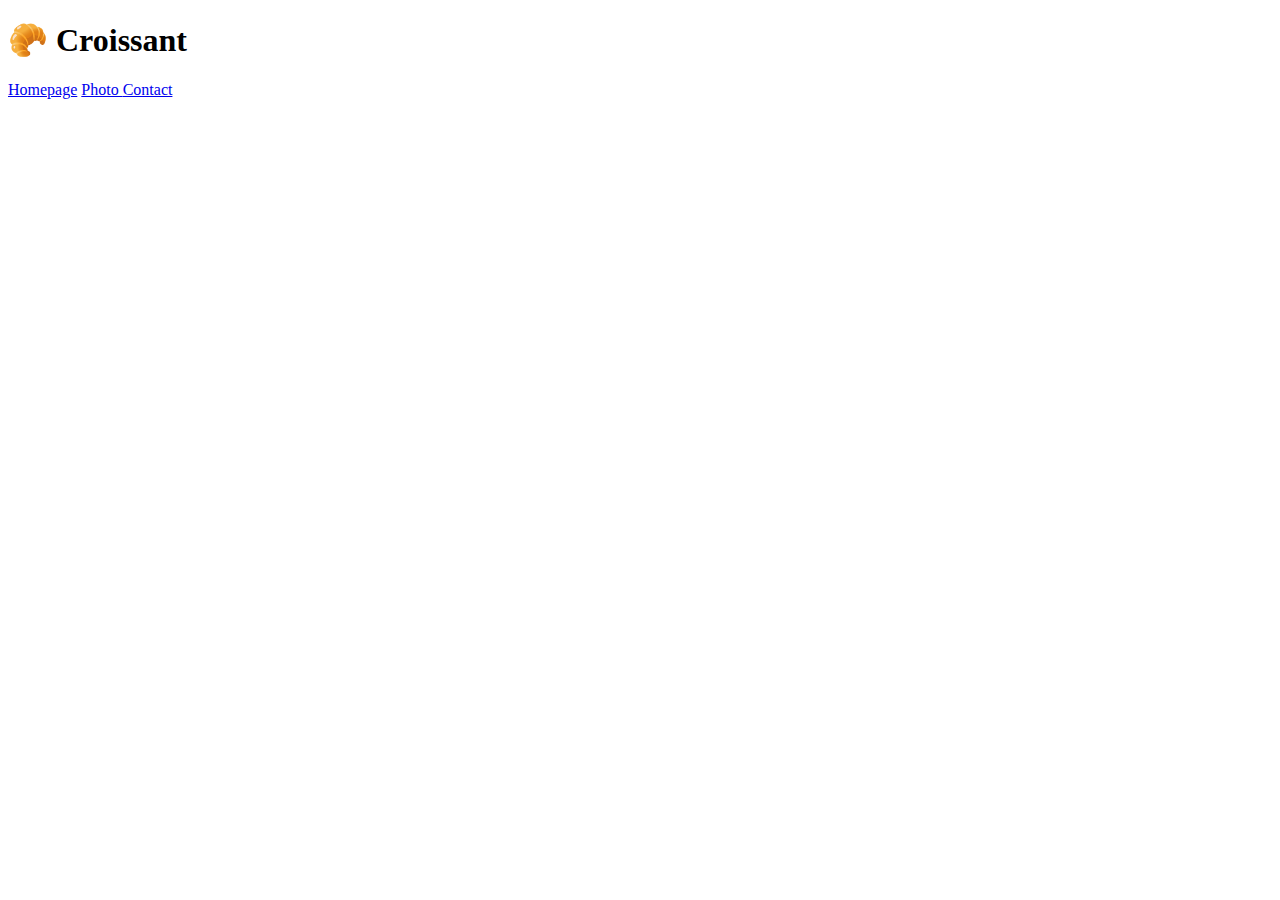
==== index.html @ eb70b84c "Create main page" ====
<!DOCTYPE html>
<html lang="en">
  <head>
    <meta charset="UTF-8" />
    <meta http-equiv="X-UA-Compatible" content="IE=edge" />
    <meta name="viewport" content="width=device-width, initial-scale=1.0" />
    <title>Homepage</title>
    <link rel="stylesheet" href="/styles.css">
  </head>
  <body>
    <h1>🥐 Croissant</h1>
    <a href="/index.html">Homepage</a>
    <a href="/photo.html">Photo </a>
    <a href="/contact.html">Contact</a>
  </body>
</html>
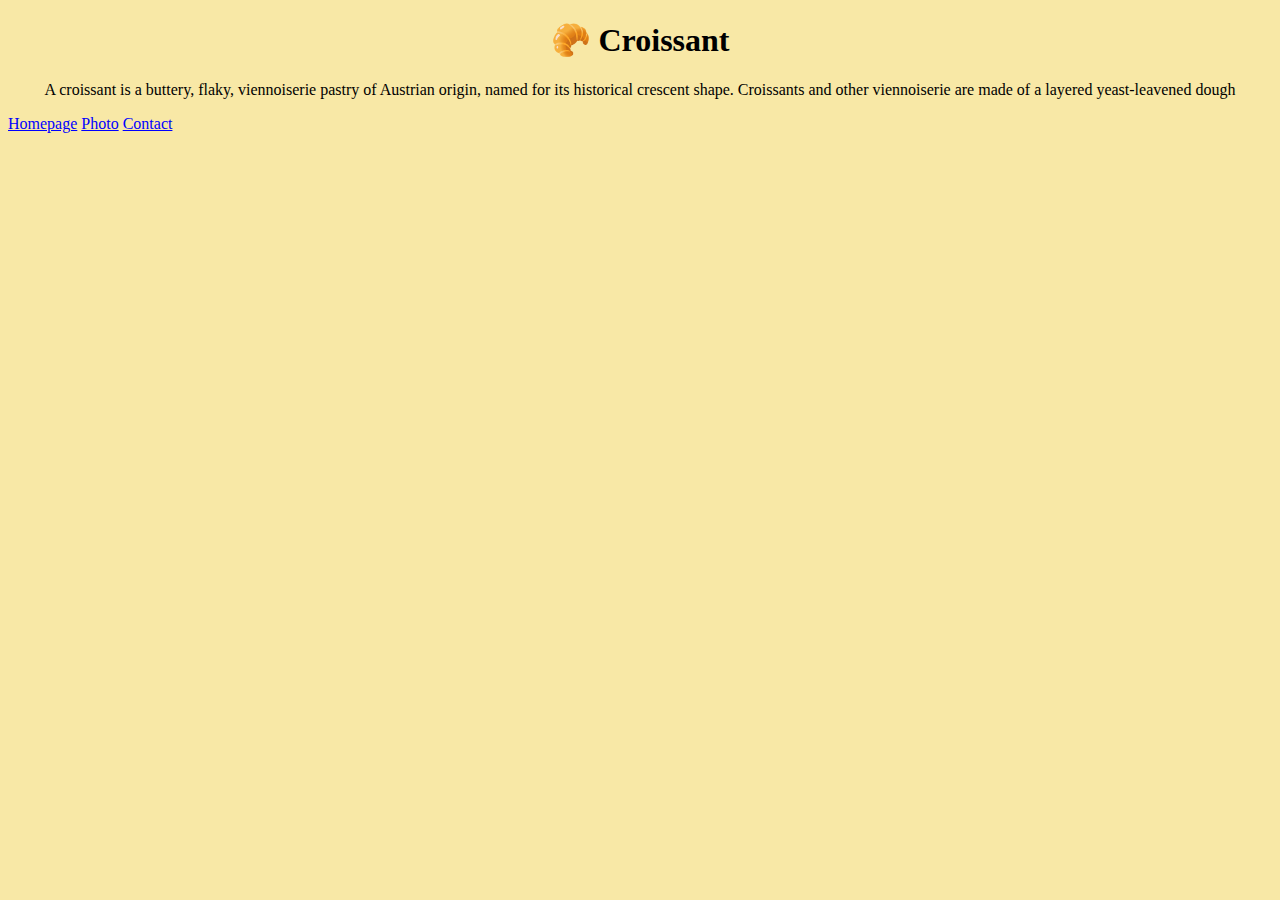
==== commit 0a62afb0: "Updates" ====
--- a/index.html
+++ b/index.html
@@ -5,12 +5,17 @@
     <meta http-equiv="X-UA-Compatible" content="IE=edge" />
     <meta name="viewport" content="width=device-width, initial-scale=1.0" />
     <title>Homepage</title>
-    <link rel="stylesheet" href="/styles.css">
+    <link rel="stylesheet" href="/src/styles.css" />
   </head>
   <body>
     <h1>🥐 Croissant</h1>
+    <p>
+      A croissant is a buttery, flaky, viennoiserie pastry of Austrian origin,
+      named for its historical crescent shape. Croissants and other viennoiserie
+      are made of a layered yeast-leavened dough
+    </p>
     <a href="/index.html">Homepage</a>
-    <a href="/photo.html">Photo </a>
+    <a href="/photo.html">Photo</a>
     <a href="/contact.html">Contact</a>
   </body>
 </html>
--- a/src/styles.css
+++ b/src/styles.css
@@ -0,0 +1,17 @@
+h1,
+p {
+  text-align: center;
+}
+body {
+  background-color: #f8e8a6;
+}
+a {
+  color: blue;
+}
+img {
+  display: block;
+  margin: auto;
+  max-width: 100%;
+  height: auto;
+  border-radius: 20px;
+}
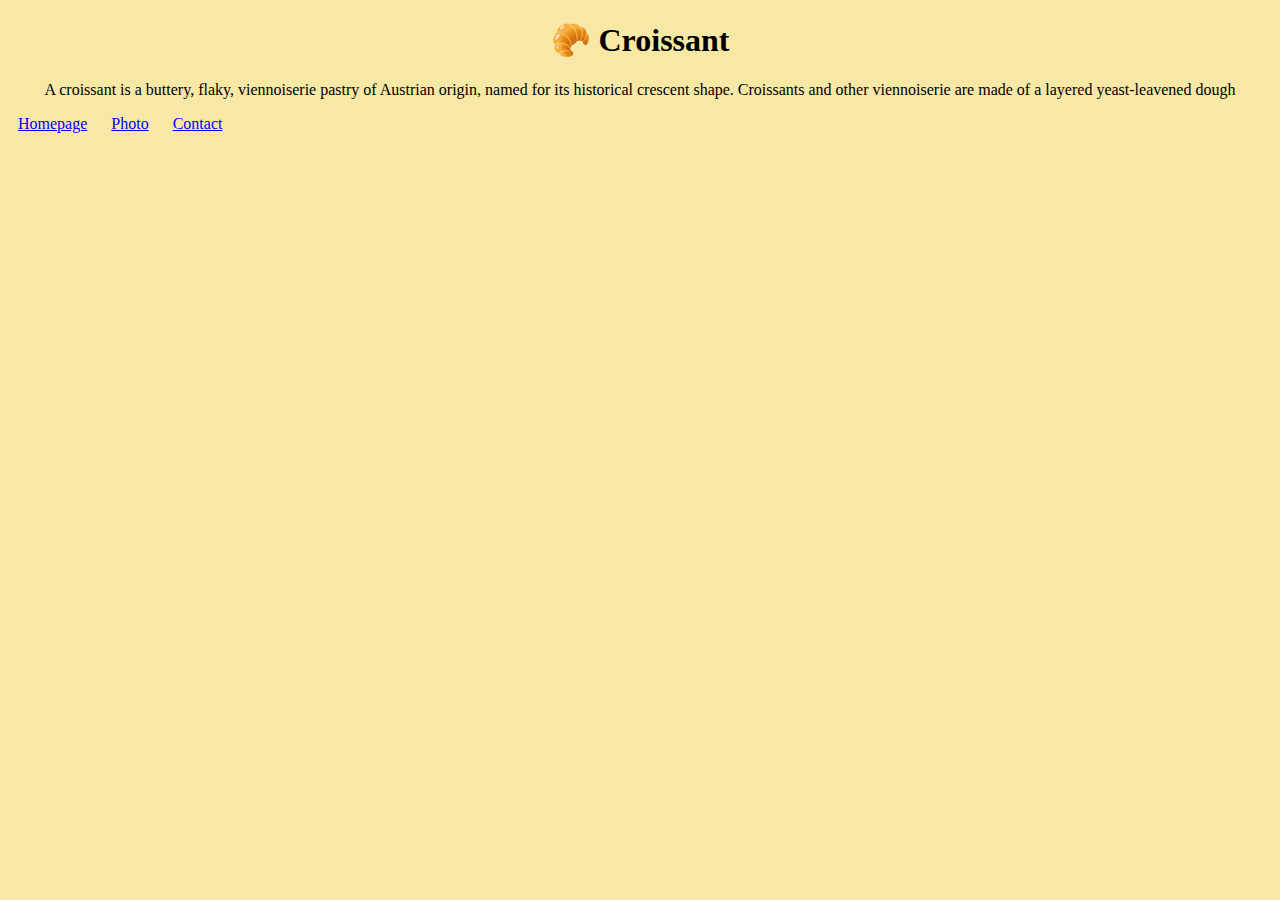
==== commit b1a01610: "updates" ====
--- a/index.html
+++ b/index.html
@@ -3,7 +3,10 @@
   <head>
     <meta charset="UTF-8" />
     <meta http-equiv="X-UA-Compatible" content="IE=edge" />
-    <meta name="viewport" content="width=device-width, initial-scale=1.0" />
+    <meta
+      name="description"
+      content="Croissants are buttery pastries, learn more"
+    />
     <title>Homepage</title>
     <link rel="stylesheet" href="/src/styles.css" />
   </head>
--- a/src/styles.css
+++ b/src/styles.css
@@ -7,6 +7,7 @@
 }
 a {
   color: blue;
+  margin: 0 10px;
 }
 img {
   display: block;
